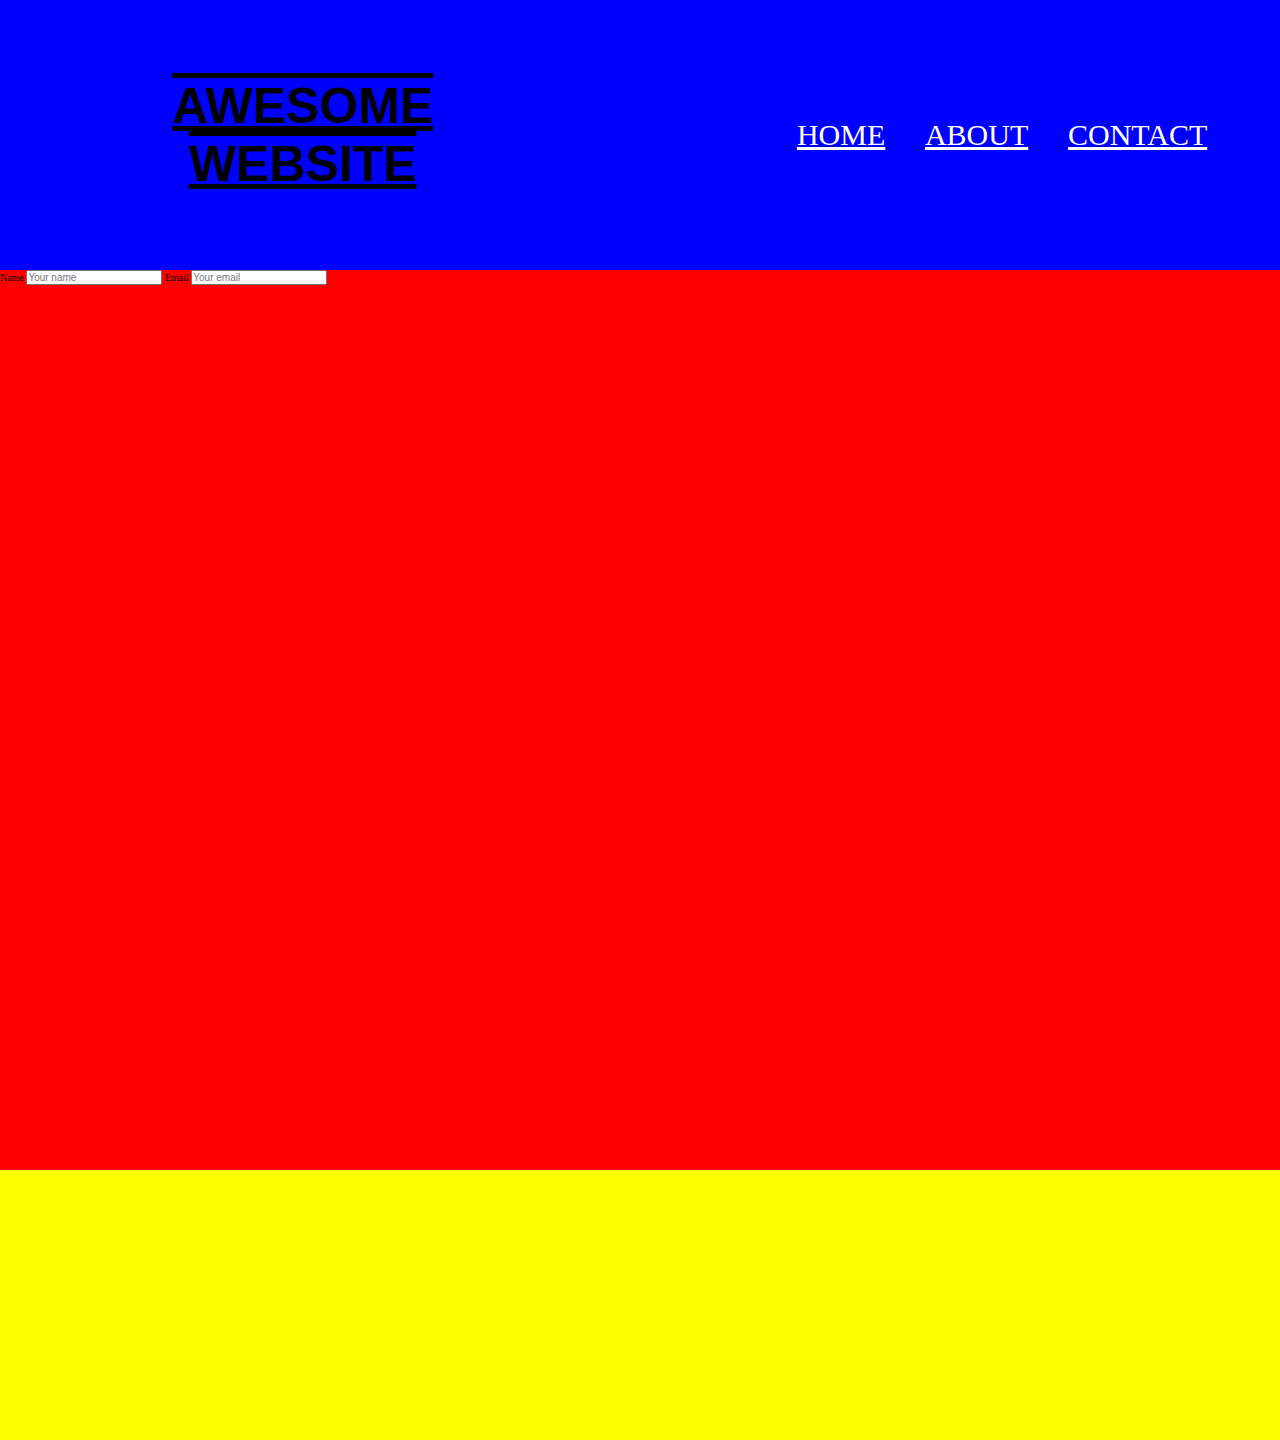
==== pages/contact.html @ 97b088a8 "Completed header/navbar for index/about/contact." ====
<!DOCTYPE html>
<html lang="en">
<head>
    <meta charset="UTF-8">
    <meta http-equiv="X-UA-Compatible" content="IE=edge">
    <meta name="viewport" content="width=device-width, initial-scale=1.0">
    <link rel="stylesheet" href="../styles.css">
    <title>Contact</title>
</head>
<body>
    <!-- start of branch feature/header -->
    <section class="section-top-header">
        <!-- site title -->
        <div class="container-title">
            <h1 class="header-title">AWESOME</h1>
            <h1 class="header-title">WEBSITE</h1>
        </div>
        <!-- header nav -->
        <nav class="header-nav">
            <ul class="header-nav-ul">
                <a class="navbar-items" href="../index.html">HOME</a>
                <a class="navbar-items" href="about.html">ABOUT</a>
                <a class="navbar-items" href="contact.html">CONTACT</a>
            </ul>
        </nav>
    </section>
    <!-- end of branch feature/header -->

    <!-- start of branch feature/contact -->
    <section class="section-main">
        <main>
            <!-- contact subtitle -->
            <div class="container-contact-subtitle"></div>
            <!-- contact form -->
            <div class="container-contact-form">
                <form>
                    <label>Name</label>
                    <input type="text" placeholder="Your name">
                    <label>Email</label>
                    <input type="email" placeholder="Your email">
                </form>
            </div>
        </main>
    </section>
    <!-- end of branch feature/contact -->

    <!-- start of branch feature/footer -->
    <section class="section-bottom-footer">
        <!-- site by -->
        <div class="site-by"></div>
        <!-- footer nav -->
        <nav class="footer-nav">
            <ul class="footer-nav-ul"></ul>
        </nav>
    </section>
    <!-- end of branch feature/footer -->
    <script type="text/javascript" src="index.js"></script>
</body>
</html>
---- styles.css ----
/* =================== Global ================== */
* {
    margin: 0;
    padding: 0;
    font-size: 10px;
    box-sizing: border-box;
}


/* =================== Sections ================== */

.section-top-header {
    display: flex;
    justify-content: space-around;
    height: 30vh;
    background-color: blue;
}

.section-main {
    height: 100vh;
    background: red;
}

.section-bottom-footer {
    height: 30vh;
    background: yellow;
}

/* =================== Header (including nav) ================== */

.container-title {
    display: flex;
    font-family: Arial, Helvetica, sans-serif;
    text-decoration: underline overline;
    flex-direction: column;
    justify-content: center;
    align-items: center;
    /* border: thick solid black; */
}

.header-title{
    font-size: 50px;
}

.header-nav {
    display: flex;
}

.header-nav-ul {
    display: flex;
}
.navbar-items{
    color: white;
    font-size: 30px;
    margin: auto;
    padding: 6%;
}

/* =================== Footer ================== */

.site-by {

}

.footer-nav {

}

.footer-nav-ul {

}

/* =================== Home (index.html) ================== */

.container-left-pane {

}

.container-right-pane {

}

/* =================== About ================== */

.container-subtitle {

}

.container-about-content {
    
}

/* =================== Contact ================== */

.container-contact-subtitle {

}

.container-contact-form {
    
}
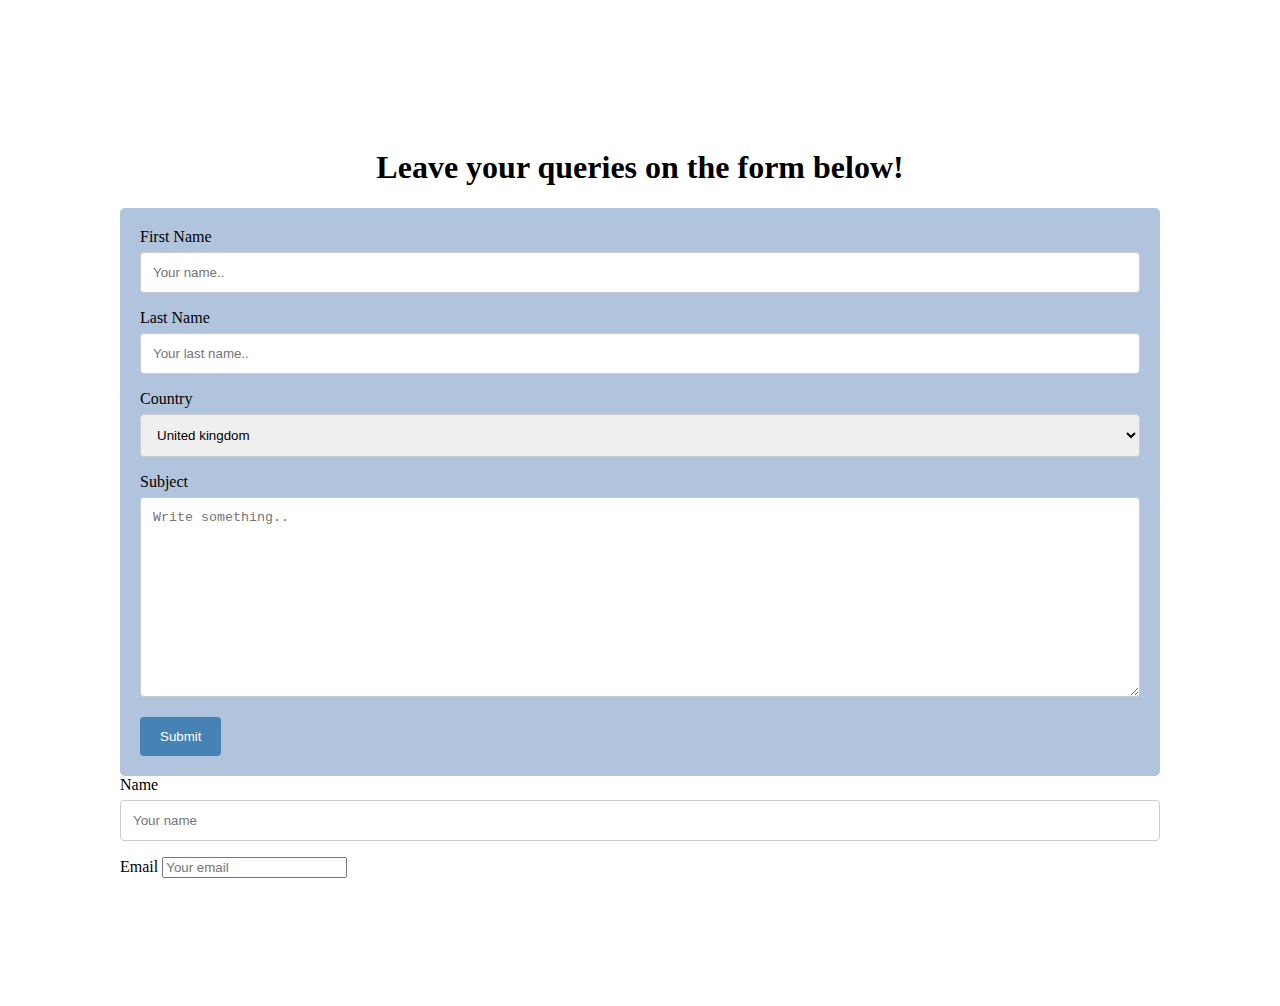
==== commit d101c39c: "Merge pull request #5 from aliavarzea/enhancement/contact_av" ====
--- a/pages/contact.html
+++ b/pages/contact.html
@@ -11,27 +11,43 @@
     <!-- start of branch feature/header -->
     <section class="section-top-header">
         <!-- site title -->
-        <div class="container-title">
-            <h1 class="header-title">AWESOME</h1>
-            <h1 class="header-title">WEBSITE</h1>
-        </div>
+        <div class="container-title"></div>
         <!-- header nav -->
         <nav class="header-nav">
-            <ul class="header-nav-ul">
-                <a class="navbar-items" href="../index.html">HOME</a>
-                <a class="navbar-items" href="about.html">ABOUT</a>
-                <a class="navbar-items" href="contact.html">CONTACT</a>
-            </ul>
+            <ul class="header-nav-ul"></ul>
         </nav>
     </section>
     <!-- end of branch feature/header -->
 
     <!-- start of branch feature/contact -->
     <section class="section-main">
-        <main>
-            <!-- contact subtitle -->
-            <div class="container-contact-subtitle"></div>
-            <!-- contact form -->
+        <main class="contact-container">
+            
+            <div class="container-contact-subtitle">
+                <h1>Leave your queries on the form below!</h1>
+            </div>
+            <div class="container">
+                <form href="mailto:aliavarzea@hotmail.com">
+              
+                  <label for="fname">First Name</label>
+                  <input type="text" id="fname" name="firstname" placeholder="Your name..">
+              
+                  <label for="lname">Last Name</label>
+                  <input type="text" id="lname" name="lastname" placeholder="Your last name..">
+              
+                  <label for="country">Country</label>
+                  <select id="country" name="country">
+                    <option value="united kingdom">United kingdom</option>
+                    <option value="canada">Canada</option>
+                    <option value="usa">USA</option>
+                  </select>
+              
+                  <label for="subject">Subject</label>
+                  <textarea id="subject" name="subject" placeholder="Write something.." style="height:200px"></textarea>
+              
+                  <input type="submit" value="Submit"></input>
+                </form>
+              </div>
             <div class="container-contact-form">
                 <form>
                     <label>Name</label>
--- a/styles.css
+++ b/styles.css
@@ -1,101 +1,44 @@
-/* =================== Global ================== */
-* {
-    margin: 0;
-    padding: 0;
-    font-size: 10px;
-    box-sizing: border-box;
+/* Style inputs with type="text", select elements and textareas */
+input[type=text], select, textarea {
+    width: 100%; /* Full width */
+    padding: 12px; /* Some padding */ 
+    border: 1px solid #ccc; /* Gray border */
+    border-radius: 4px; /* Rounded borders */
+    box-sizing: border-box; /* Make sure that padding and width stays in place */
+    margin-top: 6px; /* Add a top margin */
+    margin-bottom: 16px; /* Bottom margin */
+    resize: vertical /* Allow the user to vertically resize the textarea (not horizontally) */
+  }
+  
+  /* Style the submit button with a specific background color etc */
+  input[type=submit] {
+    background-color: steelblue;
+    color: white;
+    padding: 12px 20px;
+    border: none;
+    border-radius: 4px;
+    cursor: pointer;
+  }
+  
+  /* When moving the mouse over the submit button, add a darker green color */
+  input[type=submit]:hover {
+    background-color: #45a049;
+  }
+  
+  /* Add a background color and some padding around the form */
+  .container {
+    border-radius: 5px;
+    background-color: lightsteelblue;
+    padding: 20px;
+  }
+
+/* Center form title */
+.contact-container h1{
+    display: flex;
+    justify-content: center;
 }
 
-
-/* =================== Sections ================== */
-
-.section-top-header {
-    display: flex;
-    justify-content: space-around;
-    height: 30vh;
-    background-color: blue;
-}
-
-.section-main {
-    height: 100vh;
-    background: red;
-}
-
-.section-bottom-footer {
-    height: 30vh;
-    background: yellow;
-}
-
-/* =================== Header (including nav) ================== */
-
-.container-title {
-    display: flex;
-    font-family: Arial, Helvetica, sans-serif;
-    text-decoration: underline overline;
-    flex-direction: column;
-    justify-content: center;
-    align-items: center;
-    /* border: thick solid black; */
-}
-
-.header-title{
-    font-size: 50px;
-}
-
-.header-nav {
-    display: flex;
-}
-
-.header-nav-ul {
-    display: flex;
-}
-.navbar-items{
-    color: white;
-    font-size: 30px;
-    margin: auto;
-    padding: 6%;
-}
-
-/* =================== Footer ================== */
-
-.site-by {
-
-}
-
-.footer-nav {
-
-}
-
-.footer-nav-ul {
-
-}
-
-/* =================== Home (index.html) ================== */
-
-.container-left-pane {
-
-}
-
-.container-right-pane {
-
-}
-
-/* =================== About ================== */
-
-.container-subtitle {
-
-}
-
-.container-about-content {
-    
-}
-
-/* =================== Contact ================== */
-
-.container-contact-subtitle {
-
-}
-
-.container-contact-form {
-    
+  /* Add padding around the outside of the form */
+.contact-container{
+    padding: 7em;
 }